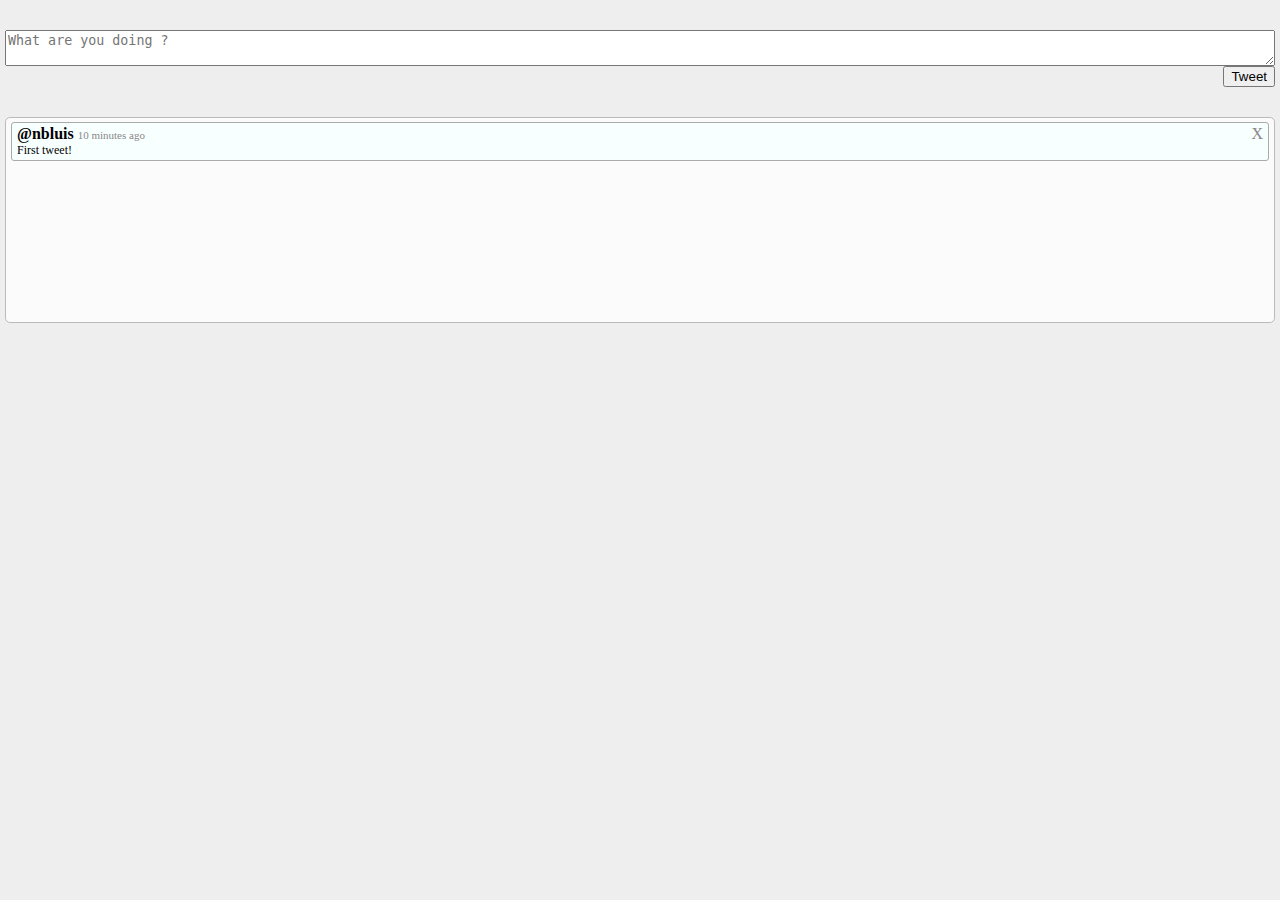
==== index.htm @ 987e4279 "Merge 2f1fb299844228e9febce09a8722830dab539a51 into a844757d5074080c15f848068e9f131c8e61e1ef" ====
<html>
  <head>
    <link rel="stylesheet" href="assets/css/bootstrap.min.css"/>
    <link rel="stylesheet" href="assets/css/custom.css"/>
    <link rel="stylesheet" type="text/css" href="assets/js/test/lib/jasmine-1.2.0/jasmine.css">

    <script type="text/javascript" src="assets/js/jquery-1.7.2.min.js"></script>

    <script type="text/javascript" src="assets/js/test/lib/jasmine-1.2.0/jasmine.js"></script>
    <script type="text/javascript" src="assets/js/test/lib/jasmine-1.2.0/jasmine-html.js"></script>

    <!-- include spec files here... -->
    <script type="text/javascript" src="assets/js/test/spec/TwitterSpec.js"></script>

    <!-- include source files here... -->
    <script type="text/javascript" src="assets/js/Twitter.js"></script>

  </head>
  <body>
    <section id="compose" class="span8 offset3">
      <textarea placeholder="What are you doing ?"></textarea>
      <br/>
      <input type="button" id='tweet' value="Tweet" />
    </section>

    <section id="timeline" class="span8 offset3">
      <ul>
        <li class="tweet">
          <div class="header">
            <span class="user">@nbluis</span>
            <span class="time">10 minutes ago</span>
            <span class="delete">X</span>
          </div>
          <p class="text">First tweet!</p>
        </li>
      </ul>
    </section>

  </body>
  <script type="text/javascript">
  $(function() {
    var jasmineEnv = jasmine.getEnv();
    jasmineEnv.updateInterval = 1000;

    var htmlReporter = new jasmine.HtmlReporter();
    jasmineEnv.addReporter(htmlReporter);

    jasmineEnv.specFilter = function(spec) {
      return htmlReporter.specFilter(spec);
    };

    jasmineEnv.execute();
  });
  </script>

</html>
---- assets/css/custom.css ----
body {
  background-color:efffff;
}

section{
  margin-top:30px;
}

textarea {
  width:100%;
}

#compose {
  text-align:right;
}

#timeline {
  border:1px solid #bbb;
  border-radius:5px;
  background-color:#fbfbfb;
}

#timeline ul {
  margin:0;
  padding:2px 0;
  list-style:none;
  height:200px;
}

.tweet {
  margin:2px 5px;
  padding:2px 5px;
  border:1px solid #aaa;
  border-radius:3px;
  background-color:#f8ffff;
}

.tweet:hover {
  background-color:#eff4f4;
}

.tweet .user {
  font-weight:bold;
}

.tweet .delete {
  color:#888;
  float:right;
  margin-left:3px;
  cursor:pointer;
}

.tweet .text {
  margin:0;
  font-size:12px;
}

.tweet .time {
  color:#888;
  font-size:11px;
}

#HTMLReporter {
  float:left;
  width:100%;
  padding-bottom:20px;
}
---- assets/js/test/lib/jasmine-1.2.0/jasmine.css ----
body { background-color: #eeeeee; padding: 0; margin: 5px; overflow-y: scroll; }

#HTMLReporter { font-size: 11px; font-family: Monaco, "Lucida Console", monospace; line-height: 14px; color: #333333; }
#HTMLReporter a { text-decoration: none; }
#HTMLReporter a:hover { text-decoration: underline; }
#HTMLReporter p, #HTMLReporter h1, #HTMLReporter h2, #HTMLReporter h3, #HTMLReporter h4, #HTMLReporter h5, #HTMLReporter h6 { margin: 0; line-height: 14px; }
#HTMLReporter .banner, #HTMLReporter .symbolSummary, #HTMLReporter .summary, #HTMLReporter .resultMessage, #HTMLReporter .specDetail .description, #HTMLReporter .alert .bar, #HTMLReporter .stackTrace { padding-left: 9px; padding-right: 9px; }
#HTMLReporter #jasmine_content { position: fixed; right: 100%; }
#HTMLReporter .version { color: #aaaaaa; }
#HTMLReporter .banner { margin-top: 14px; }
#HTMLReporter .duration { color: #aaaaaa; float: right; }
#HTMLReporter .symbolSummary { overflow: hidden; *zoom: 1; margin: 14px 0; }
#HTMLReporter .symbolSummary li { display: block; float: left; height: 7px; width: 14px; margin-bottom: 7px; font-size: 16px; }
#HTMLReporter .symbolSummary li.passed { font-size: 14px; }
#HTMLReporter .symbolSummary li.passed:before { color: #5e7d00; content: "\02022"; }
#HTMLReporter .symbolSummary li.failed { line-height: 9px; }
#HTMLReporter .symbolSummary li.failed:before { color: #b03911; content: "x"; font-weight: bold; margin-left: -1px; }
#HTMLReporter .symbolSummary li.skipped { font-size: 14px; }
#HTMLReporter .symbolSummary li.skipped:before { color: #bababa; content: "\02022"; }
#HTMLReporter .symbolSummary li.pending { line-height: 11px; }
#HTMLReporter .symbolSummary li.pending:before { color: #aaaaaa; content: "-"; }
#HTMLReporter .bar { line-height: 28px; font-size: 14px; display: block; color: #eee; }
#HTMLReporter .runningAlert { background-color: #666666; }
#HTMLReporter .skippedAlert { background-color: #aaaaaa; }
#HTMLReporter .skippedAlert:first-child { background-color: #333333; }
#HTMLReporter .skippedAlert:hover { text-decoration: none; color: white; text-decoration: underline; }
#HTMLReporter .passingAlert { background-color: #a6b779; }
#HTMLReporter .passingAlert:first-child { background-color: #5e7d00; }
#HTMLReporter .failingAlert { background-color: #cf867e; }
#HTMLReporter .failingAlert:first-child { background-color: #b03911; }
#HTMLReporter .results { margin-top: 14px; }
#HTMLReporter #details { display: none; }
#HTMLReporter .resultsMenu, #HTMLReporter .resultsMenu a { background-color: #fff; color: #333333; }
#HTMLReporter.showDetails .summaryMenuItem { font-weight: normal; text-decoration: inherit; }
#HTMLReporter.showDetails .summaryMenuItem:hover { text-decoration: underline; }
#HTMLReporter.showDetails .detailsMenuItem { font-weight: bold; text-decoration: underline; }
#HTMLReporter.showDetails .summary { display: none; }
#HTMLReporter.showDetails #details { display: block; }
#HTMLReporter .summaryMenuItem { font-weight: bold; text-decoration: underline; }
#HTMLReporter .summary { margin-top: 14px; }
#HTMLReporter .summary .suite .suite, #HTMLReporter .summary .specSummary { margin-left: 14px; }
#HTMLReporter .summary .specSummary.passed a { color: #5e7d00; }
#HTMLReporter .summary .specSummary.failed a { color: #b03911; }
#HTMLReporter .description + .suite { margin-top: 0; }
#HTMLReporter .suite { margin-top: 14px; }
#HTMLReporter .suite a { color: #333333; }
#HTMLReporter #details .specDetail { margin-bottom: 28px; }
#HTMLReporter #details .specDetail .description { display: block; color: white; background-color: #b03911; }
#HTMLReporter .resultMessage { padding-top: 14px; color: #333333; }
#HTMLReporter .resultMessage span.result { display: block; }
#HTMLReporter .stackTrace { margin: 5px 0 0 0; max-height: 224px; overflow: auto; line-height: 18px; color: #666666; border: 1px solid #ddd; background: white; white-space: pre; }

#TrivialReporter { padding: 8px 13px; position: absolute; top: 0; bottom: 0; left: 0; right: 0; overflow-y: scroll; background-color: white; font-family: "Helvetica Neue Light", "Lucida Grande", "Calibri", "Arial", sans-serif; /*.resultMessage {*/ /*white-space: pre;*/ /*}*/ }
#TrivialReporter a:visited, #TrivialReporter a { color: #303; }
#TrivialReporter a:hover, #TrivialReporter a:active { color: blue; }
#TrivialReporter .run_spec { float: right; padding-right: 5px; font-size: .8em; text-decoration: none; }
#TrivialReporter .banner { color: #303; background-color: #fef; padding: 5px; }
#TrivialReporter .logo { float: left; font-size: 1.1em; padding-left: 5px; }
#TrivialReporter .logo .version { font-size: .6em; padding-left: 1em; }
#TrivialReporter .runner.running { background-color: yellow; }
#TrivialReporter .options { text-align: right; font-size: .8em; }
#TrivialReporter .suite { border: 1px outset gray; margin: 5px 0; padding-left: 1em; }
#TrivialReporter .suite .suite { margin: 5px; }
#TrivialReporter .suite.passed { background-color: #dfd; }
#TrivialReporter .suite.failed { background-color: #fdd; }
#TrivialReporter .spec { margin: 5px; padding-left: 1em; clear: both; }
#TrivialReporter .spec.failed, #TrivialReporter .spec.passed, #TrivialReporter .spec.skipped { padding-bottom: 5px; border: 1px solid gray; }
#TrivialReporter .spec.failed { background-color: #fbb; border-color: red; }
#TrivialReporter .spec.passed { background-color: #bfb; border-color: green; }
#TrivialReporter .spec.skipped { background-color: #bbb; }
#TrivialReporter .messages { border-left: 1px dashed gray; padding-left: 1em; padding-right: 1em; }
#TrivialReporter .passed { background-color: #cfc; display: none; }
#TrivialReporter .failed { background-color: #fbb; }
#TrivialReporter .skipped { color: #777; background-color: #eee; display: none; }
#TrivialReporter .resultMessage span.result { display: block; line-height: 2em; color: black; }
#TrivialReporter .resultMessage .mismatch { color: black; }
#TrivialReporter .stackTrace { white-space: pre; font-size: .8em; margin-left: 10px; max-height: 5em; overflow: auto; border: 1px inset red; padding: 1em; background: #eef; }
#TrivialReporter .finished-at { padding-left: 1em; font-size: .6em; }
#TrivialReporter.show-passed .passed, #TrivialReporter.show-skipped .skipped { display: block; }
#TrivialReporter #jasmine_content { position: fixed; right: 100%; }
#TrivialReporter .runner { border: 1px solid gray; display: block; margin: 5px 0; padding: 2px 0 2px 10px; }
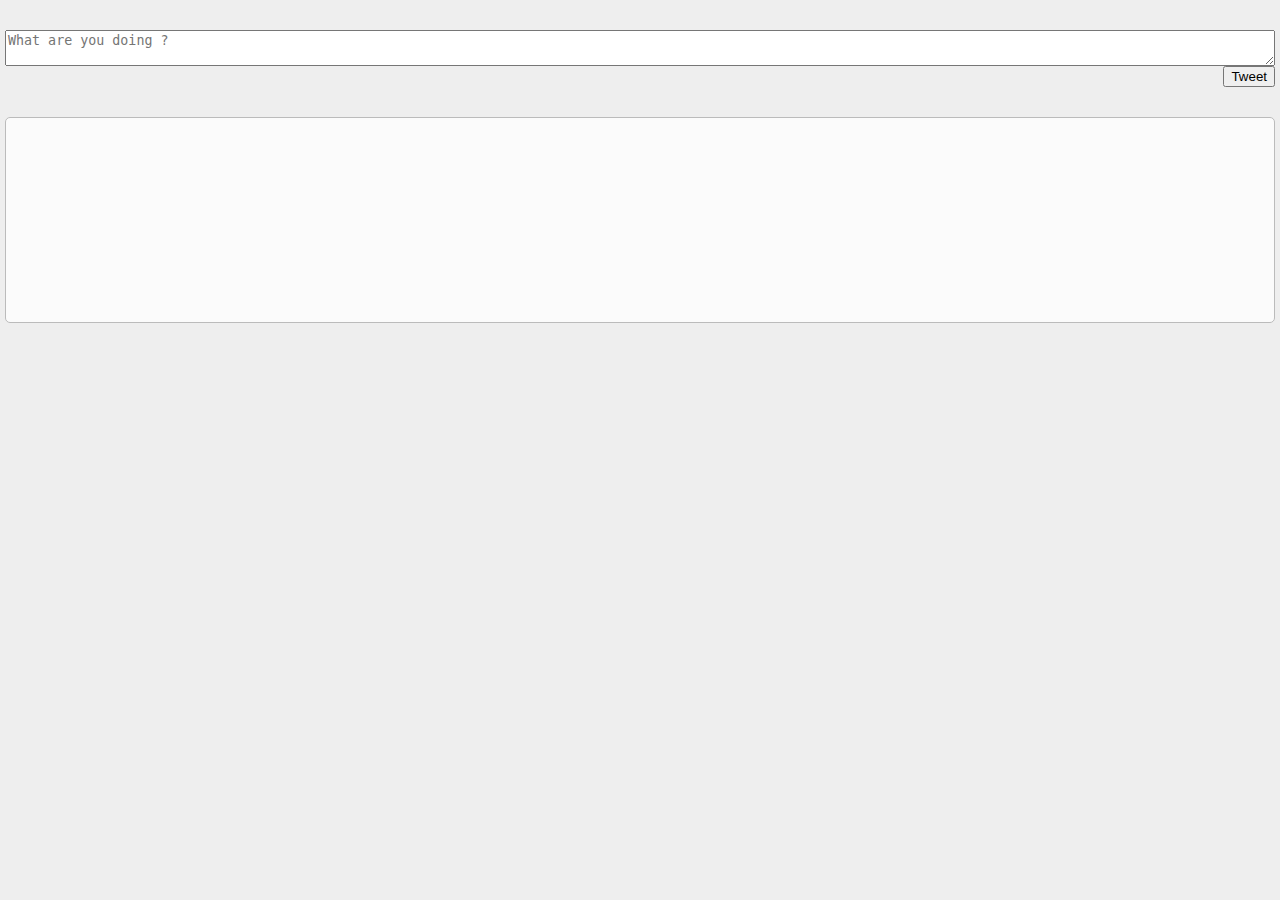
==== commit 1a65c896: "Criado a classe de tweet com testes" ====
--- a/index.htm
+++ b/index.htm
@@ -24,16 +24,7 @@
     </section>
 
     <section id="timeline" class="span8 offset3">
-      <ul>
-        <li class="tweet">
-          <div class="header">
-            <span class="user">@nbluis</span>
-            <span class="time">10 minutes ago</span>
-            <span class="delete">X</span>
-          </div>
-          <p class="text">First tweet!</p>
-        </li>
-      </ul>
+      <ul></ul>
     </section>
 
   </body>
--- a/assets/css/custom.css
+++ b/assets/css/custom.css
@@ -61,7 +61,6 @@
 }
 
 #HTMLReporter {
-  float:left;
-  width:100%;
-  padding-bottom:20px;
+  clear:both;
+  padding:20px 0;
 }
